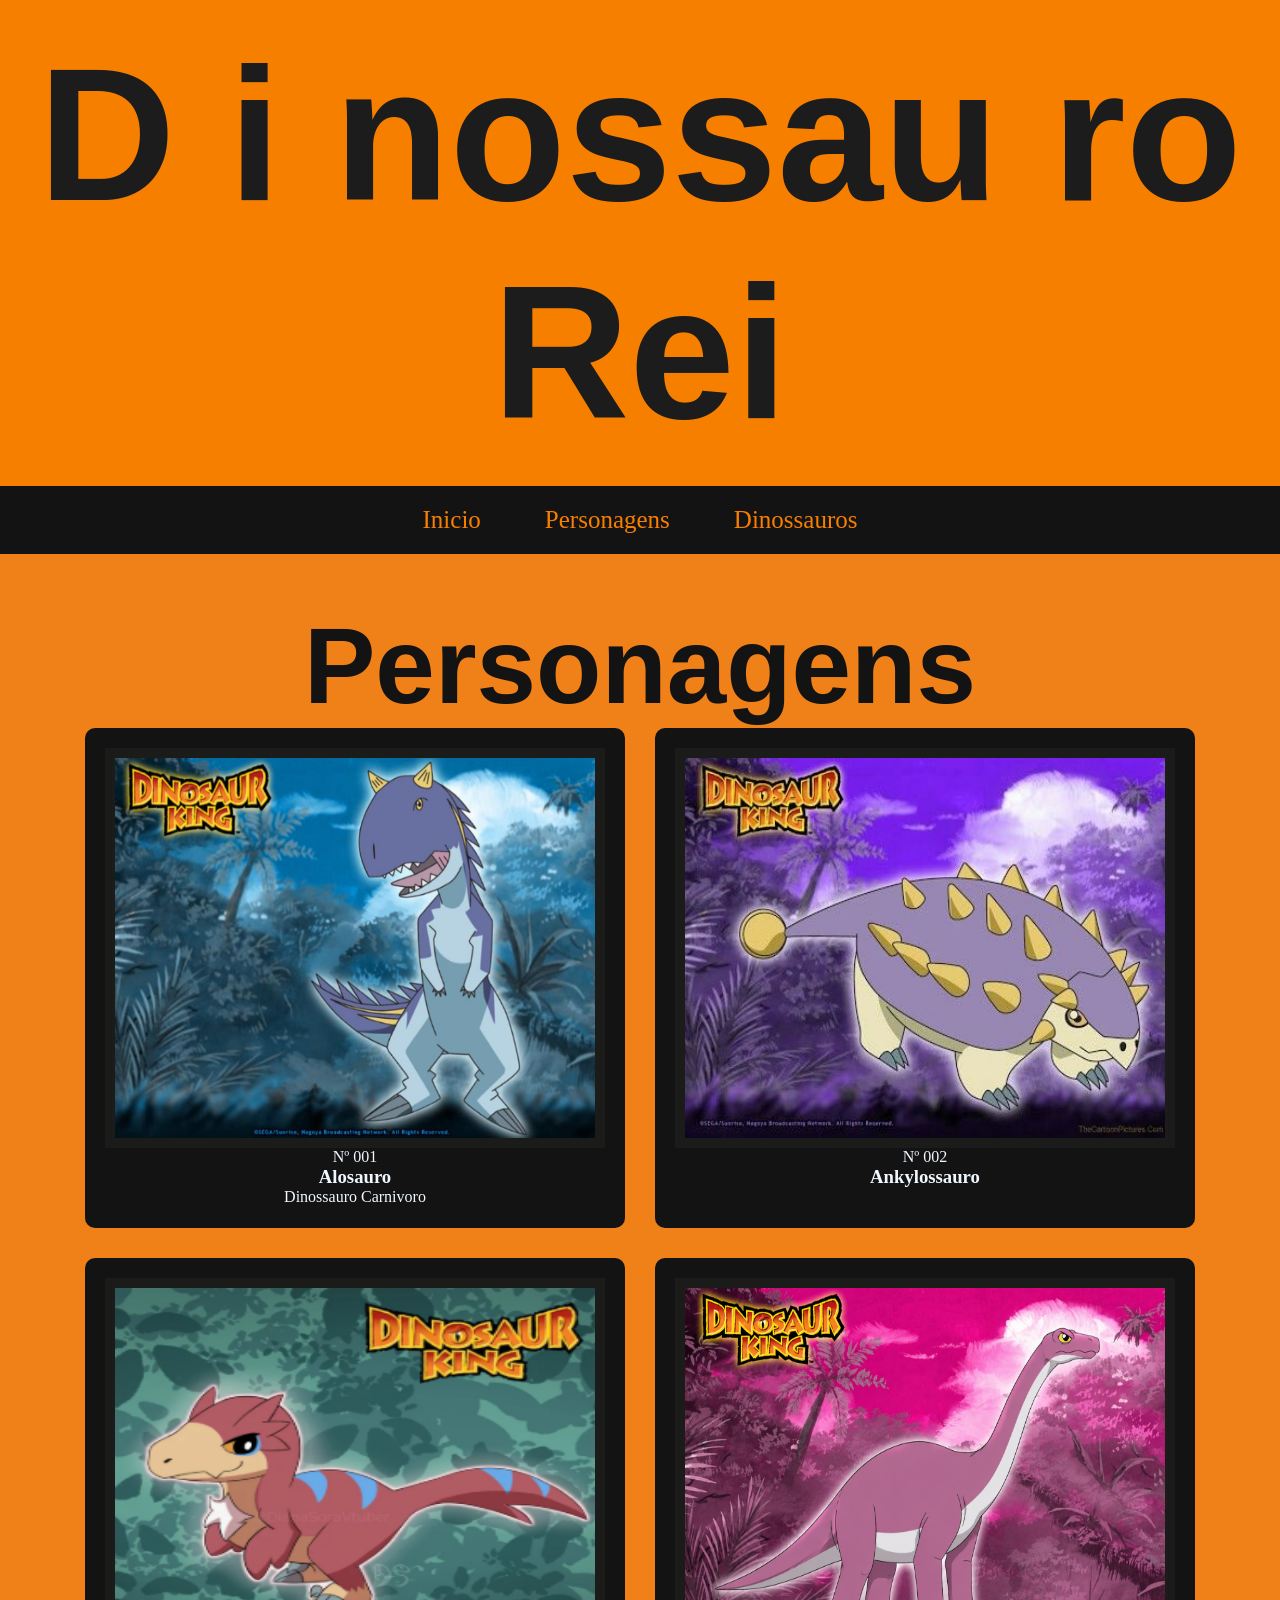
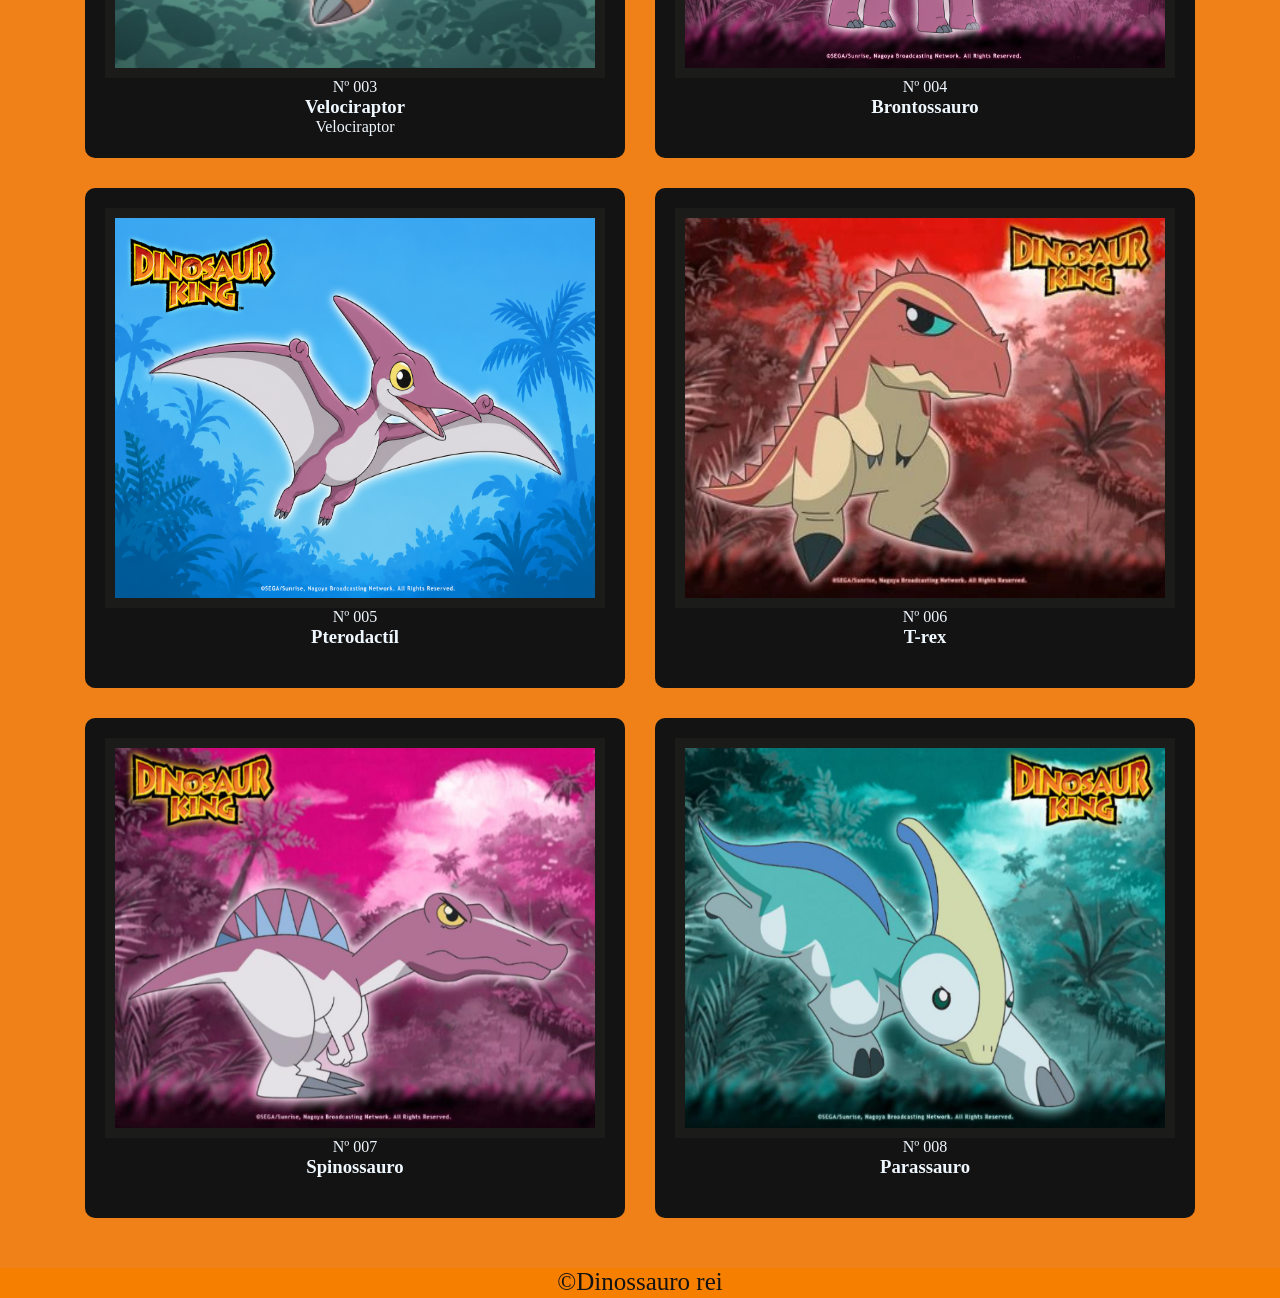
==== personagens.html @ cccab8f1 "personagens" ====
<!DOCTYPE html>
<html lang="pt-br">
<head>
    <meta charset="UTF-8">
    <meta name="viewport" content="width=device-width, initial-scale=1.0">
    <title>Personagens</title>
    <link rel="shortcut icon" href="./imagens/dinossauro.png">
    <link rel="stylesheet" a href="style.css">
    <link rel="stylesheet" href="personagens.css">
</head>
<body>
    <header>
        <h1>D i nossau ro Rei</h1>
    </header>
    <nav><a href="index.html">Inicio</a><!--com o nav fora significa que vc quer que ele faça outra coisa-->
    <a href="personagens.html">Personagens</a>
    <a href="index.html">Dinossauros</a></nav>
        <main><!--conteudo principal do seu site -->
        
    </header>
    <main>
        <section class="personagen">
            <h2>Personagens</h2>
            <div class="container-perso">
            <div class="item">
                <img src="./imagens/alossauro.png" alt="">
                <p>Nº 001</p>
                <h3>Alosauro</h3>
                <div>
                <spam>Dinossauro</spam>
                <spam>Carnivoro</spam>
            </div>
            </div>
            <div class="item">
                <img src="./imagens/anky.jpg" alt="">
                <p>Nº 002</p>
                <h3>Ankylossauro</h3>
                <div>
                <spam></spam>
            </div>
            </div>
            <div class="item">
                <img src="./imagens/dino.png" alt="">
                <p>Nº 003</p>
                <h3>Velociraptor</h3>
                <div>
                <spam>Velociraptor</spam>
            </div>
            </div>
            <div class="item">
                <img src="./imagens/bronto.png" alt="">
                <p>Nº 004</p>
                <h3>Brontossauro</h3>
                <div>
                <spam></spam>
            </div>
            </div>
            <div class="item">
                <img src="./imagens/ptero.png" alt="">
                <p>Nº 005</p>
                <h3>Pterodactíl</h3>
                <div>
                <spam></spam>
            </div>
            </div>
            <div class="item">
                <img src="./imagens/terry.webp" alt="">
                <p>Nº 006</p>
                <h3>T-rex</h3>
                <div>
                <spam></spam>
            </div>
            </div>
                <div class="item">
                <img src="./imagens/spinossauro.png" alt="">
                <p>Nº 007</p>
                <h3>Spinossauro</h3>
                <div>
                <spam></spam>
            </div>
            </div>
            <div class="item">
                <img src=".//imagens/parassauro.png" alt="">
                <p>Nº 008</p>
                <h3>Parassauro</h3>
                <div>
                <spam></spam>
            </div>
            </div>
        </div>
        </section>
    </main>
    <footer>
        &copy;Dinossauro rei
    </footer>
</body>
</html>
---- style.css ----
@import url('https://fonts.cdnfonts.com/css/jurassic-park');
@import url('https://fonts.cdnfonts.com/css/jurassic-bones');
@import url('https://fonts.cdnfonts.com/css/dino');

*{
    box-sizing: border-box;/* Serve para ativar o modelo de caixa de dentro do seu site asssim eu consigo definir: margim, border e padding*/
    margin: 0%;/*controla a distancia das caixas*/
    padding: 0%;/*controla o espaçamento internamente das caixas*/
}
/*aqui vc pode mudar tudo que aprarece para a pessoa do site*/
body{
    text-align: center;
    background-color: #1C1C1C;
}
.card{
    display: inline-block;
}
.card{
    display: inline-block;
    background-color: rgba(107, 57, 27, 0.904);
    color: #F77F00;
    padding: 10px;
    width: 350px;
    border-radius: 10px;
    font-family: 'Dino', sans-serif;
    margin: 20px;
}
.card:hover{
    translate: 5px;
    transition: 500ms;
}
.card img{
    width: 300px;
    height: 350px;
    border-radius: 10px;
    border: color rgb(255, 0, 0)
}
.card1 img{
    width: 300px;
    height: 350px;
    border-radius: 10px;
    border: color rgb(255, 0, 0)
}
header{
    background-color: #F77F00;
    color: #1c1c1c;
    padding: 25px;/*espaçamento interno*/
    font-size: 95px;/*tamanho da fonte*/
    font-family: 'Jurassic Park', sans-serif;
}
nav a{/*é a parte de navegação do seu site sem ser dentro do header*/
    color: #F77F00;
    text-decoration: none;/*tirar o sublinhado dos li*/
    display: inline-block;/*deixa os itens lado a lado no seu site*/
    margin: 10px;/*controla o espaçamento das coissas fora*/
    padding: 10px 20px;/*controla o tamanho do espaçamento de dentro*/
    background-color: #141313;/*muda o fundo da cor*/
    border-radius: 13px;/*deixa menos quandrado e mais redondo*/ 
    font-size: 25px;
}
nav a:hover{
    color: #1c1c1c;
    background-color: #F77F00;
    transition: 500ms;
}
#Personagens h2{
    font-family: 'Jurassic Bones', sans-serif;
    color: #F77F00;
    font-size: 60px;
}
#Personagens p{
    color: #F77F00;
    font-size: 20px;
    font-family: 'Dino', sans-serif;
}
#Personagens{
    background-image: url(./imagens/banner.webp);
    background-size: 1700px;
}
.card1 {
    display: inline-block;
    background-color: rgba(66, 63, 62, 0.904);
    color: #ffffff;
    padding: 10px;
    width: 550px;
    border-radius: 10px;
    font-family: 'Dino', sans-serif;
    margin: 20px;

}
.card1 h3{
    font-size: 35px;
}
.card1 p{
    font-size: 35px;
}
#Dinossauro h2{
    
    font-family: 'Jurassic Bones', sans-serif;
    color: #ffffff;
    font-size: 80px;
}
.card1:hover{
    translate: 10px;
    transition: 500ms;
    background-color: #F77F00;
    color: #1C1C1C;
}
img{
    border: 10px solid rgb(27, 27, 25)
}
footer{
    background-color: #F77F00;
    color: #141313;
    height: 30px;
    font-size: 25px;
}
---- personagens.css ----
@import url('https://fonts.cdnfonts.com/css/jurassic-park');
@import url('https://fonts.cdnfonts.com/css/jurassic-bones');
@import url('https://fonts.cdnfonts.com/css/dino');
*{
    box-sizing: border-box;/* Serve para ativar o modelo de caixa de dentro do seu site asssim eu consigo definir: margim, border e padding*/
    margin: 0%;/*controla a distancia das caixas*/
    padding: 0%;/*controla o espaçamento internamente das caixas*/
}
body{/*aqui é para nós alterarmos o body*/
    background-color: #141313;
    
}
.personagen{/*aqui nós alteramos o estilo sem ser as imagens*/
    background-color: rgb(240, 129, 25);
    padding: 50px 20px;
}
.item{
    background-color: #141313;
    border-radius: 10px;
    height: 500px;
    color: aliceblue;
    padding: 20px;
    display: flex;
    flex-direction: column;
}
.item:hover{
    translate: 10px;
    transition: 500ms;
    background-color: rgb(155, 94, 2);
}
.item img{/*aqui nós modificamos o tamnho da imagem em alutura e largura*/
    width: 500px;
    height: 400px;
}
.personagen h2{/*é a área de alteração do h2 alterando somente ele*/
    color: #141313;
    font-size: 107px;
    font-family: 'Jurassic Park', sans-serif;
}
.container-perso{/*é o pai dos cards alterando todos os cards que estão dentro dele*/
    display: flex;/*ativa o display do flex box flex box*/
    flex-wrap: wrap;/*permite quebrar a linha se não houver espaço*/
    gap: 30px;/*espaçamento entre os cards*/
    justify-content: center;/*centraliza tudo no centro*/
    align-items: stretch;
}
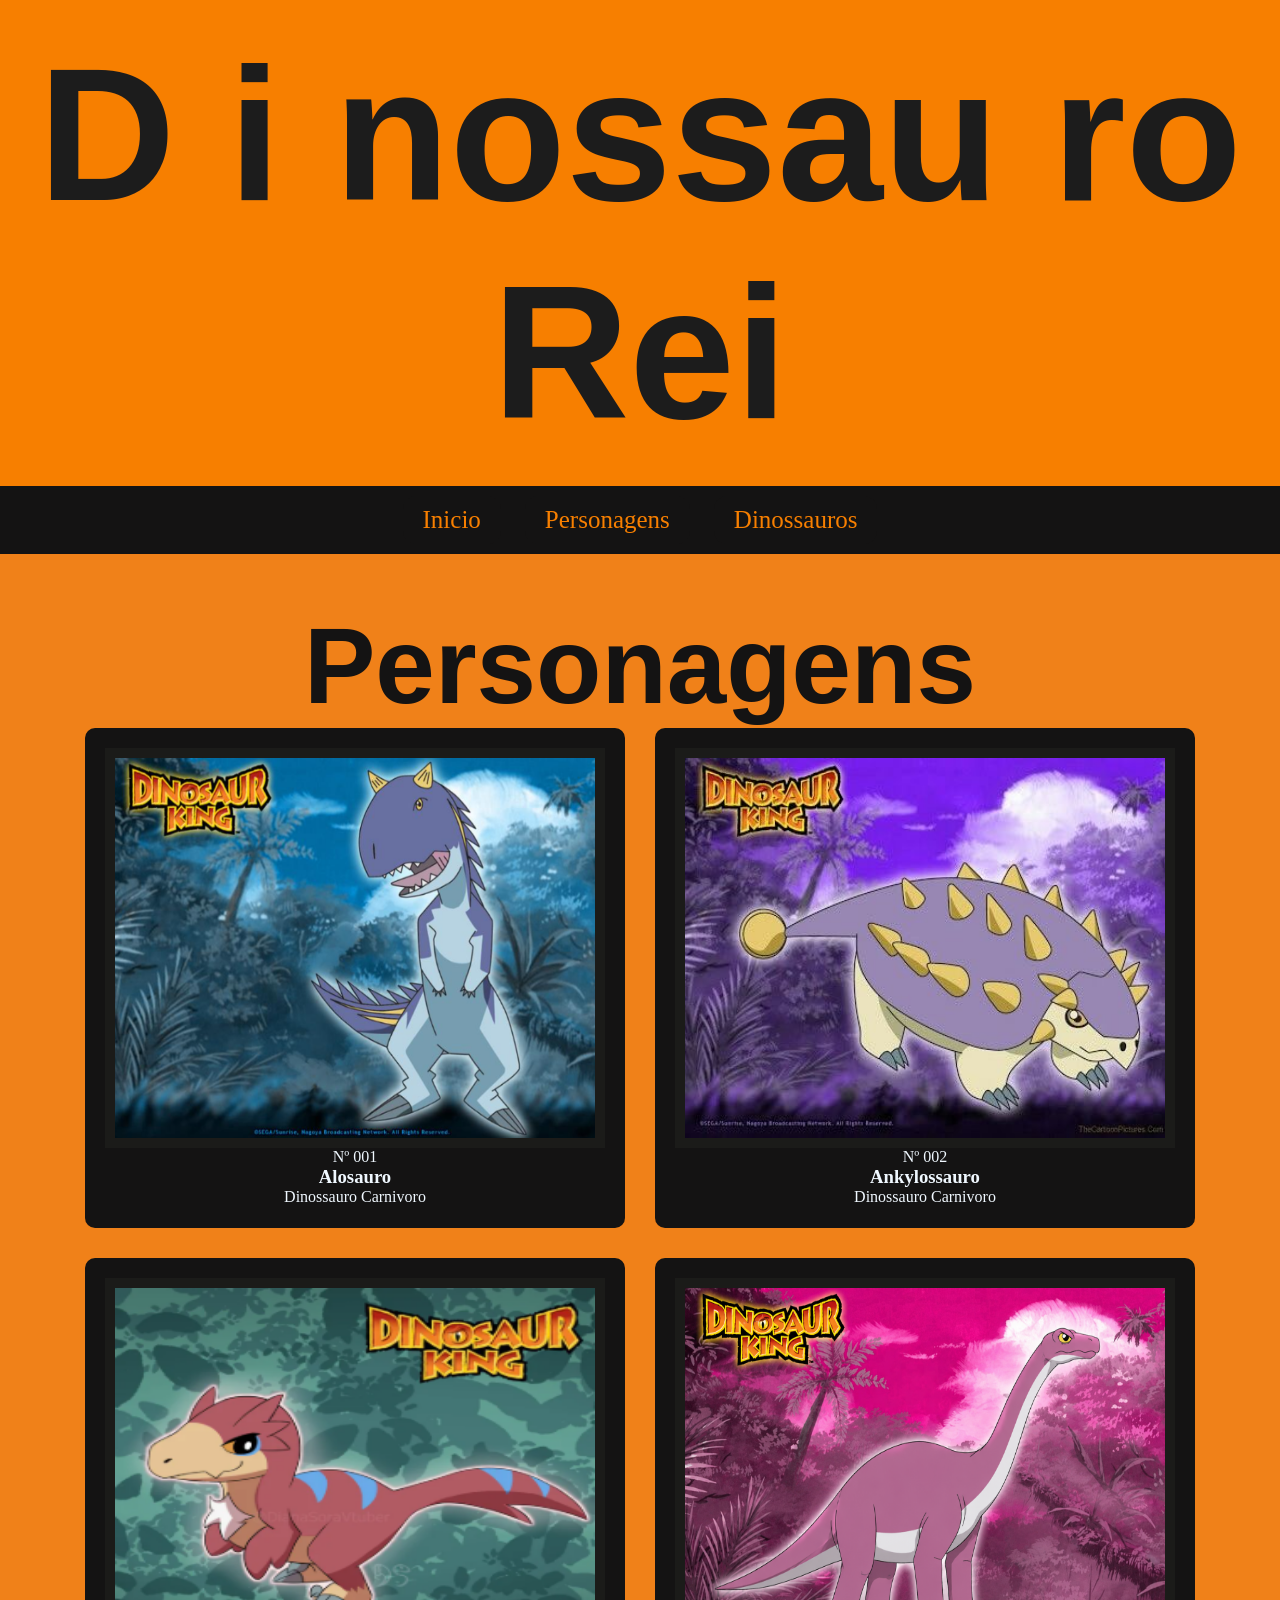
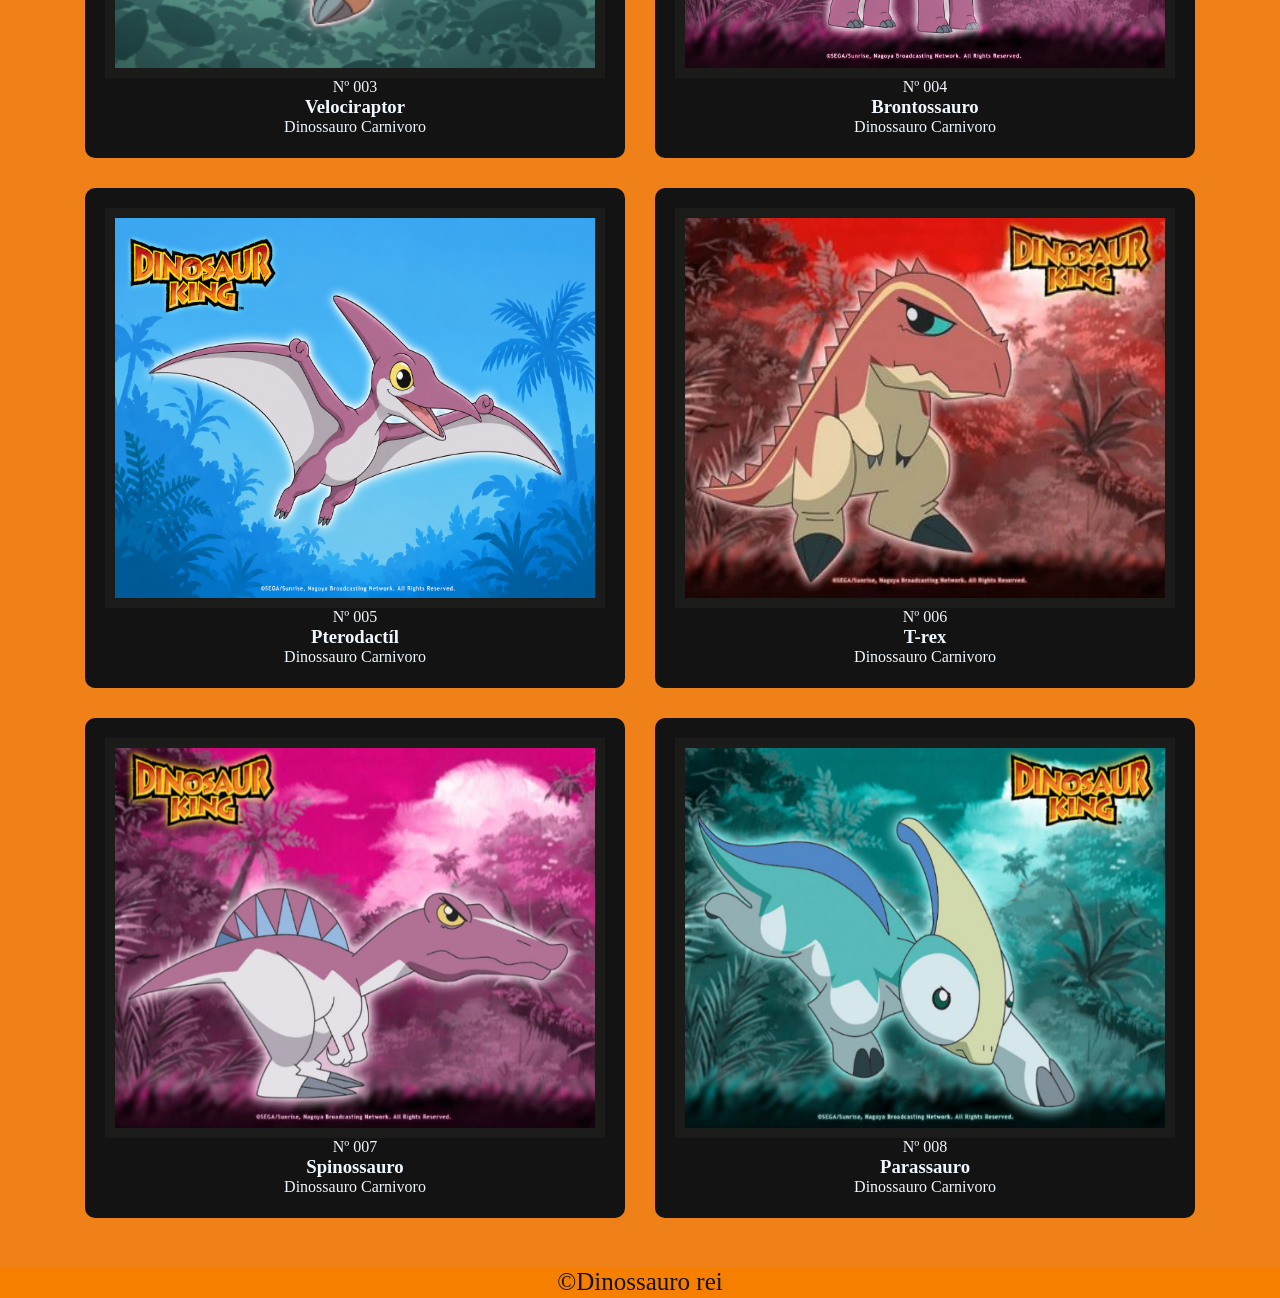
==== commit 54d619ff: "nova" ====
--- a/personagens.html
+++ b/personagens.html
@@ -36,7 +36,8 @@
                 <p>Nº 002</p>
                 <h3>Ankylossauro</h3>
                 <div>
-                <spam></spam>
+                    <spam>Dinossauro</spam>
+                    <spam>Carnivoro</spam>
             </div>
             </div>
             <div class="item">
@@ -44,7 +45,8 @@
                 <p>Nº 003</p>
                 <h3>Velociraptor</h3>
                 <div>
-                <spam>Velociraptor</spam>
+                    <spam>Dinossauro</spam>
+                    <spam>Carnivoro</spam>
             </div>
             </div>
             <div class="item">
@@ -52,7 +54,8 @@
                 <p>Nº 004</p>
                 <h3>Brontossauro</h3>
                 <div>
-                <spam></spam>
+                    <spam>Dinossauro</spam>
+                    <spam>Carnivoro</spam>
             </div>
             </div>
             <div class="item">
@@ -60,7 +63,8 @@
                 <p>Nº 005</p>
                 <h3>Pterodactíl</h3>
                 <div>
-                <spam></spam>
+                    <spam>Dinossauro</spam>
+                    <spam>Carnivoro</spam>
             </div>
             </div>
             <div class="item">
@@ -68,7 +72,8 @@
                 <p>Nº 006</p>
                 <h3>T-rex</h3>
                 <div>
-                <spam></spam>
+                    <spam>Dinossauro</spam>
+                    <spam>Carnivoro</spam>
             </div>
             </div>
                 <div class="item">
@@ -76,7 +81,8 @@
                 <p>Nº 007</p>
                 <h3>Spinossauro</h3>
                 <div>
-                <spam></spam>
+                    <spam>Dinossauro</spam>
+                    <spam>Carnivoro</spam>
             </div>
             </div>
             <div class="item">
@@ -84,7 +90,8 @@
                 <p>Nº 008</p>
                 <h3>Parassauro</h3>
                 <div>
-                <spam></spam>
+                    <spam>Dinossauro</spam>
+                    <spam>Carnivoro</spam>
             </div>
             </div>
         </div>
